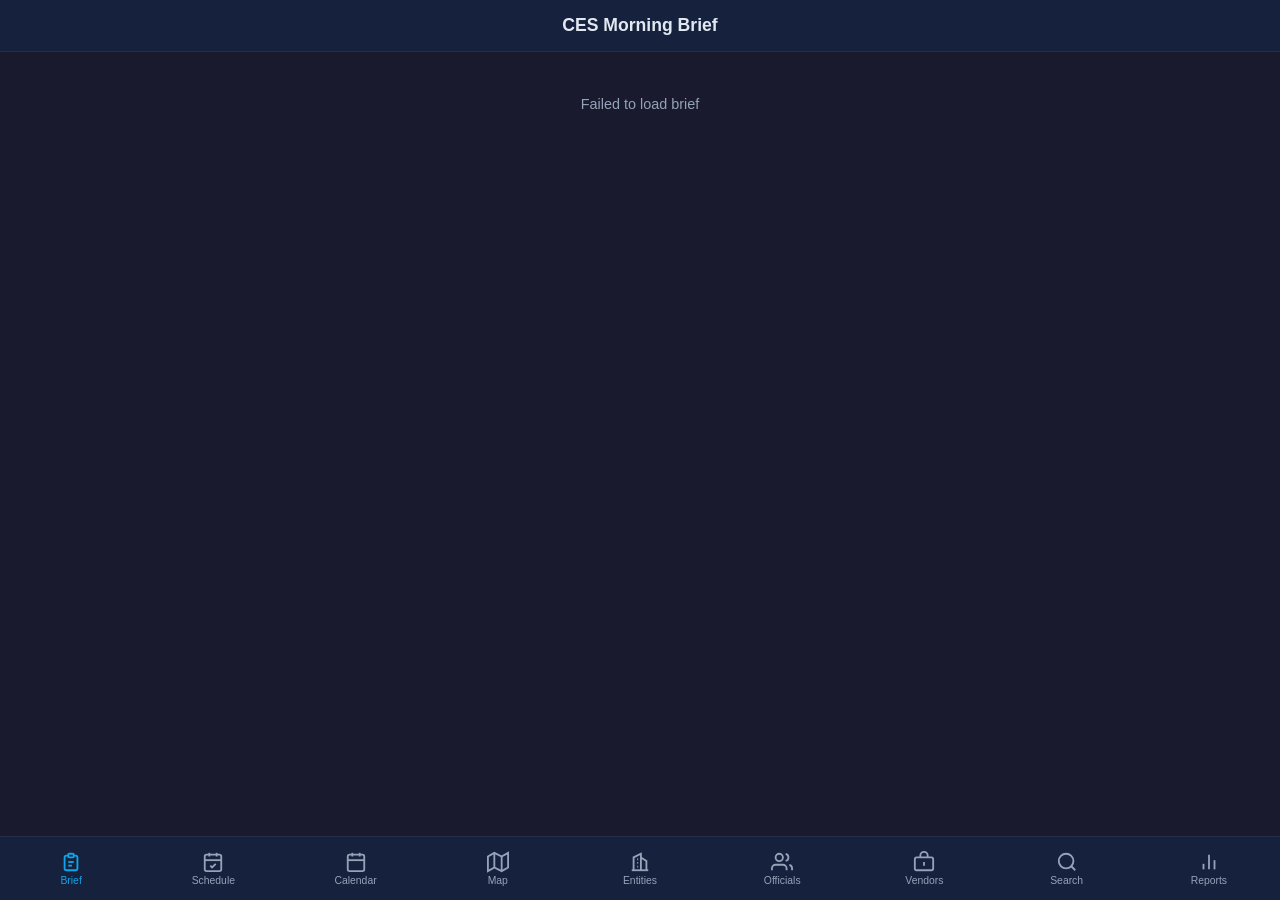
==== static/index.html @ 69ddaa1d "Fix brief page event dates off by one day - parse as local time instead of UTC" ====
<!DOCTYPE html>
<html lang="en">
<head>
<meta charset="UTF-8">
<meta name="viewport" content="width=device-width, initial-scale=1.0, viewport-fit=cover">
<meta name="theme-color" content="#1a1a2e">
<meta name="apple-mobile-web-app-capable" content="yes">
<meta name="apple-mobile-web-app-status-bar-style" content="black-translucent">
<meta name="apple-mobile-web-app-title" content="CES Idaho">
<link rel="apple-touch-icon" href="/icons/icon-192.png">
<link rel="manifest" href="/manifest.json">
<link rel="stylesheet" href="/static/css/style.css">
<title>CES Idaho</title>
</head>
<body>
<div id="app">
  <header id="app-header">
    <h1 id="header-title">CES Idaho</h1>
    <button id="back-btn" class="header-btn hidden" aria-label="Back">&#8592;</button>
  </header>
  <main id="content"></main>
    <nav id="bottom-nav">
    <button class="nav-btn active" data-view="brief">
      <svg viewBox="0 0 24 24" width="24" height="24" fill="none" stroke="currentColor" stroke-width="2"><path d="M9 5H7a2 2 0 0 0-2 2v12a2 2 0 0 0 2 2h10a2 2 0 0 0 2-2V7a2 2 0 0 0-2-2h-2"/><rect x="9" y="3" width="6" height="4" rx="1"/><line x1="9" y1="12" x2="15" y2="12"/><line x1="9" y1="16" x2="13" y2="16"/></svg>
      <span>Brief</span>
    </button>
    <button class="nav-btn" data-view="schedule">
      <svg viewBox="0 0 24 24" width="24" height="24" fill="none" stroke="currentColor" stroke-width="2"><rect x="3" y="4" width="18" height="18" rx="2"/><line x1="3" y1="10" x2="21" y2="10"/><path d="M8 2v4"/><path d="M16 2v4"/><polyline points="9 16 11 18 15 14"/></svg>
      <span>Schedule</span>
    </button>
    <button class="nav-btn" data-view="calendar">
      <svg viewBox="0 0 24 24" width="24" height="24" fill="none" stroke="currentColor" stroke-width="2"><rect x="3" y="4" width="18" height="18" rx="2"/><line x1="16" y1="2" x2="16" y2="6"/><line x1="8" y1="2" x2="8" y2="6"/><line x1="3" y1="10" x2="21" y2="10"/></svg>
      <span>Calendar</span>
    </button>
    <button class="nav-btn" data-view="map">
      <svg viewBox="0 0 24 24" width="24" height="24" fill="none" stroke="currentColor" stroke-width="2"><polygon points="1 6 1 22 8 18 16 22 23 18 23 2 16 6 8 2 1 6"/><line x1="8" y1="2" x2="8" y2="18"/><line x1="16" y1="6" x2="16" y2="22"/></svg>
      <span>Map</span>
    </button>
    <button class="nav-btn" data-view="jurisdictions">
      <svg viewBox="0 0 24 24" width="24" height="24" fill="none" stroke="currentColor" stroke-width="2"><path d="M3 21h18"/><path d="M5 21V7l8-4v18"/><path d="M19 21V11l-6-4"/><path d="M9 9h1"/><path d="M9 13h1"/><path d="M9 17h1"/></svg>
      <span>Entities</span>
    </button>
    <button class="nav-btn" data-view="officials">
      <svg viewBox="0 0 24 24" width="24" height="24" fill="none" stroke="currentColor" stroke-width="2"><path d="M17 21v-2a4 4 0 0 0-4-4H5a4 4 0 0 0-4 4v2"/><circle cx="9" cy="7" r="4"/><path d="M23 21v-2a4 4 0 0 0-3-3.87"/><path d="M16 3.13a4 4 0 0 1 0 7.75"/></svg>
      <span>Officials</span>
    </button>
    <button class="nav-btn" data-view="vendors">
      <svg viewBox="0 0 24 24" width="24" height="24" fill="none" stroke="currentColor" stroke-width="2"><rect x="2" y="7" width="20" height="14" rx="2"/><path d="M16 7V5a4 4 0 0 0-8 0v2"/><line x1="12" y1="12" x2="12" y2="16"/></svg>
      <span>Vendors</span>
    </button>
    <button class="nav-btn" data-view="search">
      <svg viewBox="0 0 24 24" width="24" height="24" fill="none" stroke="currentColor" stroke-width="2"><circle cx="11" cy="11" r="8"/><line x1="21" y1="21" x2="16.65" y2="16.65"/></svg>
      <span>Search</span>
    </button>
    <button class="nav-btn" data-view="reports">
      <svg viewBox="0 0 24 24" width="24" height="24" fill="none" stroke="currentColor" stroke-width="2"><path d="M18 20V10"/><path d="M12 20V4"/><path d="M6 20v-6"/></svg>
      <span>Reports</span>
    </button>
  </nav>
</div>
<script>
// Clear all caches and unregister old service workers
if ('serviceWorker' in navigator) {
  navigator.serviceWorker.getRegistrations().then(regs => {
    regs.forEach(r => r.unregister());
  });
}
if ('caches' in window) {
  caches.keys().then(keys => keys.forEach(k => caches.delete(k)));
}
</script>
<script type="module" src="/static/js/app.js?v=1775400000"></script>
</body>
</html>
---- static/css/style.css ----
*, *::before, *::after { box-sizing: border-box; margin: 0; padding: 0; }

:root {
  color-scheme: dark;
  --bg: #1a1a2e;
  --bg-card: #16213e;
  --bg-input: #0f1a30;
  --text: #e2e8f0;
  --text-dim: #94a3b8;
  --accent: #0ea5e9;
  --accent-dim: #0284c7;
  --green: #22c55e;
  --yellow: #eab308;
  --orange: #f97316;
  --red: #ef4444;
  --purple: #a855f7;
  --radius: 12px;
  --nav-height: 64px;
  --header-height: 52px;
  --safe-bottom: env(safe-area-inset-bottom, 0px);
}

html { font-size: 16px; }
body {
  font-family: -apple-system, BlinkMacSystemFont, "Segoe UI", Roboto, sans-serif;
  background: var(--bg);
  color: var(--text);
  min-height: 100dvh;
  -webkit-font-smoothing: antialiased;
}

#app-header {
  position: fixed; top: 0; left: 0; right: 0;
  height: var(--header-height);
  background: var(--bg-card);
  display: flex; align-items: center; justify-content: center;
  border-bottom: 1px solid rgba(255,255,255,0.06);
  z-index: 100;
  padding: 0 16px;
}
#header-title { font-size: 1.1rem; font-weight: 600; }
#back-btn {
  position: absolute; left: 8px;
  background: none; border: none; color: var(--accent);
  font-size: 2rem; width: 48px; height: 48px;
  display: flex; align-items: center; justify-content: center;
  cursor: pointer;
}

#content {
  padding: calc(var(--header-height) + 12px) 16px calc(var(--nav-height) + var(--safe-bottom) + 16px);
  max-width: 600px;
  margin: 0 auto;
}

#bottom-nav {
  position: fixed; bottom: 0; left: 0; right: 0;
  height: calc(var(--nav-height) + var(--safe-bottom));
  padding-bottom: var(--safe-bottom);
  background: var(--bg-card);
  display: flex;
  border-top: 1px solid rgba(255,255,255,0.06);
  z-index: 100;
}
.nav-btn {
  flex: 1; display: flex; flex-direction: column;
  align-items: center; justify-content: center; gap: 2px;
  background: none; border: none;
  color: var(--text-dim); font-size: 0.65rem;
  cursor: pointer; min-height: 44px;
  transition: color 0.15s;
}
.nav-btn.active { color: var(--accent); }
.nav-btn svg { width: 22px; height: 22px; }

.hidden { display: none !important; }

/* Cards */
.card {
  background: var(--bg-card);
  border-radius: var(--radius);
  padding: 16px;
  margin-bottom: 12px;
  border: 1px solid rgba(255,255,255,0.04);
}
.card-title {
  font-size: 0.75rem;
  text-transform: uppercase;
  letter-spacing: 0.05em;
  color: var(--text-dim);
  margin-bottom: 12px;
  font-weight: 600;
}
.card-row {
  display: flex; justify-content: space-between;
  align-items: center; padding: 6px 0;
  font-size: 0.9rem;
}
.card-row label { color: var(--text-dim); font-size: 0.85rem; }
.card-row span { font-weight: 500; }

/* List items */
.list-item {
  background: var(--bg-card);
  border-radius: var(--radius);
  padding: 14px 16px;
  margin-bottom: 8px;
  cursor: pointer;
  border: 1px solid rgba(255,255,255,0.04);
  transition: border-color 0.15s;
  display: block; text-decoration: none; color: inherit;
}
.list-item:active { border-color: var(--accent); }
.list-item-title { font-weight: 600; font-size: 0.95rem; margin-bottom: 4px; }
.list-item-sub { font-size: 0.8rem; color: var(--text-dim); }
.list-item-meta { display: flex; gap: 8px; flex-wrap: wrap; margin-top: 6px; align-items: center; }

/* Badges */
.badge {
  display: inline-block;
  padding: 2px 8px;
  border-radius: 99px;
  font-size: 0.7rem;
  font-weight: 600;
  text-transform: uppercase;
  letter-spacing: 0.03em;
}
.badge-city { background: #1e3a5f; color: #7dd3fc; }
.badge-county { background: #3b1f5e; color: #c4b5fd; }
.badge-school_district, .badge-alternative_school { background: #1a3a2a; color: #86efac; }

.badge-not_contacted { background: #374151; color: #9ca3af; }
.badge-contacted { background: #1e3a5f; color: #7dd3fc; }
.badge-pitched { background: #3b1f5e; color: #c4b5fd; }
.badge-presentation_scheduled { background: #422006; color: #fdba74; }
.badge-board_approved { background: #14532d; color: #86efac; }
.badge-active_member { background: #052e16; color: var(--green); }

/* Stats row */
.stats-row {
  display: grid;
  grid-template-columns: repeat(auto-fit, minmax(90px, 1fr));
  gap: 8px;
  margin-bottom: 12px;
}
.stat-card {
  background: var(--bg-card);
  border-radius: var(--radius);
  padding: 14px 10px;
  text-align: center;
  border: 1px solid rgba(255,255,255,0.04);
}
.stat-value { font-size: 1.5rem; font-weight: 700; color: var(--accent); }
.stat-label { font-size: 0.65rem; color: var(--text-dim); margin-top: 2px; text-transform: uppercase; }

/* Search */
.search-bar {
  width: 100%;
  padding: 12px 16px;
  background: var(--bg-input);
  border: 1px solid rgba(255,255,255,0.08);
  border-radius: var(--radius);
  color: var(--text);
  font-size: 1rem;
  margin-bottom: 12px;
  outline: none;
}
.search-bar::placeholder { color: var(--text-dim); }
.search-bar:focus { border-color: var(--accent); }

/* Filters */
.filter-row {
  display: flex; gap: 8px; margin-bottom: 12px;
  flex-wrap: wrap; align-items: center;
}
.chip {
  padding: 6px 14px;
  border-radius: 99px;
  font-size: 0.8rem;
  border: 1px solid rgba(255,255,255,0.1);
  background: transparent;
  color: var(--text-dim);
  cursor: pointer;
  min-height: 36px;
  transition: all 0.15s;
}
.chip.active { background: var(--accent); color: #fff; border-color: var(--accent); }

select.filter-select {
  padding: 6px 12px;
  border-radius: var(--radius);
  background: var(--bg-input);
  color: var(--text);
  border: 1px solid rgba(255,255,255,0.08);
  font-size: 0.85rem;
  min-height: 36px;
  outline: none;
}
select.filter-select:focus { border-color: var(--accent); }

/* Buttons */
.btn {
  display: inline-flex; align-items: center; justify-content: center;
  padding: 12px 24px;
  border-radius: var(--radius);
  font-size: 0.9rem;
  font-weight: 600;
  border: none;
  cursor: pointer;
  min-height: 44px;
  transition: background 0.15s;
}
.btn-primary { background: var(--accent); color: #fff; }
.btn-primary:active { background: var(--accent-dim); }
.btn-secondary { background: rgba(255,255,255,0.06); color: var(--text); }
.btn-block { width: 100%; }
.btn-sm { padding: 8px 16px; font-size: 0.8rem; min-height: 36px; }

/* Forms */
.form-group { margin-bottom: 16px; }
.form-label { display: block; font-size: 0.8rem; color: var(--text-dim); margin-bottom: 6px; }
.form-input, .form-textarea, .form-select {
  width: 100%;
  padding: 12px;
  background: var(--bg-input);
  border: 1px solid rgba(255,255,255,0.08);
  border-radius: var(--radius);
  color: var(--text);
  font-size: 0.95rem;
  outline: none;
  font-family: inherit;
}
.form-textarea { min-height: 100px; resize: vertical; }
.form-input:focus, .form-textarea:focus, .form-select:focus { border-color: var(--accent); }

/* Links */
a.contact-link {
  color: var(--accent);
  text-decoration: none;
  display: inline-flex; align-items: center; gap: 4px;
  min-height: 44px;
  padding: 4px 0;
}
a.contact-link:active { color: var(--accent-dim); }

/* Section header */
.section-header {
  font-size: 0.95rem;
  font-weight: 600;
  margin: 20px 0 10px;
  color: var(--text);
}

/* Empty state */
.empty { text-align: center; padding: 32px 16px; color: var(--text-dim); font-size: 0.9rem; }

/* Toast */
.toast {
  position: fixed; bottom: calc(var(--nav-height) + var(--safe-bottom) + 16px);
  left: 50%; transform: translateX(-50%);
  background: var(--green); color: #000;
  padding: 10px 24px; border-radius: 99px;
  font-size: 0.85rem; font-weight: 600;
  z-index: 200;
  animation: fadeInOut 2s ease forwards;
}
@keyframes fadeInOut {
  0% { opacity: 0; transform: translateX(-50%) translateY(10px); }
  15% { opacity: 1; transform: translateX(-50%) translateY(0); }
  85% { opacity: 1; }
  100% { opacity: 0; }
}

/* Modal / overlay form */
.modal-overlay {
  position: fixed; inset: 0;
  background: rgba(0,0,0,0.6);
  z-index: 150;
  display: flex; align-items: flex-end; justify-content: center;
}
.modal-content {
  background: var(--bg);
  width: 100%; max-width: 600px;
  max-height: 85dvh;
  border-radius: var(--radius) var(--radius) 0 0;
  padding: 24px 16px calc(16px + var(--safe-bottom));
  overflow-y: auto;
}
.modal-header {
  display: flex; justify-content: space-between; align-items: center;
  margin-bottom: 16px;
}
.modal-header h2 { font-size: 1.1rem; }
.modal-close {
  background: none; border: none; color: var(--text-dim);
  font-size: 1.5rem; width: 44px; height: 44px;
  display: flex; align-items: center; justify-content: center;
  cursor: pointer;
}

/* Loading */
.spinner {
  display: flex; justify-content: center; padding: 40px;
}
.spinner::after {
  content: ""; width: 32px; height: 32px;
  border: 3px solid rgba(255,255,255,0.1);
  border-top-color: var(--accent);
  border-radius: 50%;
  animation: spin 0.6s linear infinite;
}
@keyframes spin { to { transform: rotate(360deg); } }

/* Map overrides */
.leaflet-container { background: var(--bg) !important; }
.leaflet-control-zoom a {
  background: var(--bg-card) !important;
  color: var(--text) !important;
  border-color: rgba(255,255,255,0.1) !important;
}

/* === Calendar View === */
.cal-day { background: var(--bg-card); border-radius: var(--radius); margin-bottom: 8px; overflow: hidden; }
.cal-day-today { border: 1px solid var(--accent); }
.cal-day-header { padding: 8px 12px; display: flex; justify-content: space-between; align-items: center; border-bottom: 1px solid rgba(255,255,255,0.04); }
.cal-event { padding: 8px 12px; cursor: pointer; transition: background .15s; }
.cal-event:hover { background: rgba(255,255,255,0.04); }
.cal-event + .cal-event { border-top: 1px solid rgba(255,255,255,0.04); }

.cal-filter-btn {
  padding: 5px 12px; border-radius: 16px; border: 1px solid rgba(255,255,255,0.1);
  background: var(--bg-card); color: var(--text-dim); font-size: 12px; font-weight: 600;
  cursor: pointer; transition: all .15s; white-space: nowrap;
}
.cal-filter-btn:hover { border-color: rgba(255,255,255,0.2); }
.cal-filter-btn.active { background: var(--accent); color: #fff; border-color: var(--accent); }
.cal-filter-btn[data-filter]:not([data-filter=""]).active { background: var(--fc, var(--accent)); border-color: var(--fc, var(--accent)); color: #fff; }

.cal-add-src-btn {
  padding: 5px 12px; border-radius: 16px; border: 1px dashed rgba(255,255,255,0.2);
  background: transparent; color: var(--accent); font-size: 12px; font-weight: 600;
  cursor: pointer; transition: all .15s;
}
.cal-add-src-btn:hover { border-color: var(--accent); background: rgba(14,165,233,0.1); }

.cal-mode-btn {
  padding: 5px 14px; border-radius: 6px; border: 1px solid rgba(255,255,255,0.1);
  background: var(--bg-card); color: var(--text-dim); font-size: 12px; font-weight: 600;
  cursor: pointer; transition: all .15s;
}
.cal-mode-btn.active { background: var(--accent); color: #fff; border-color: var(--accent); }

.cal-nav-btn {
  width: 32px; height: 32px; border-radius: 6px; border: 1px solid rgba(255,255,255,0.1);
  background: var(--bg-card); color: var(--text); font-size: 14px;
  cursor: pointer; display: flex; align-items: center; justify-content: center; transition: all .15s;
}
.cal-nav-btn:hover { border-color: var(--accent); color: var(--accent); }

.cal-sched-btn {
  padding: 2px 8px; border-radius: 4px; border: 1px solid rgba(34,197,94,0.3);
  background: rgba(34,197,94,0.1); color: var(--green); font-size: 11px; font-weight: 600;
  cursor: pointer; transition: all .15s; white-space: nowrap;
}
.cal-sched-btn:hover { background: rgba(34,197,94,0.2); border-color: var(--green); }

/* Month grid */
.cal-month-grid { display: grid; grid-template-columns: repeat(7, 1fr); gap: 2px; }
.cal-month-hdr { text-align: center; font-size: 11px; font-weight: 600; color: var(--text-dim); padding: 6px 0; }
.cal-month-cell {
  background: var(--bg-card); border-radius: 4px; padding: 4px; min-height: 48px;
  display: flex; flex-direction: column; align-items: center; gap: 2px;
}
.cal-month-empty { background: transparent; }
.cal-month-today { border: 1px solid var(--accent); }
.cal-month-has { cursor: pointer; }
.cal-month-has:hover { background: rgba(255,255,255,0.06); }
.cal-month-num { font-size: 12px; font-weight: 600; color: var(--text); }
.cal-month-dot { width: 6px; height: 6px; border-radius: 3px; }

/* Add source panel */
.cal-add-panel {
  background: var(--bg-card); border: 1px solid rgba(255,255,255,0.08);
  border-radius: var(--radius); padding: 16px; margin-bottom: 12px;
}
.cal-input {
  width: 100%; padding: 8px 10px; border-radius: 6px;
  border: 1px solid rgba(255,255,255,0.1); background: var(--bg-input);
  color: var(--text); font-size: 13px; outline: none; box-sizing: border-box;
}
.cal-input:focus { border-color: var(--accent); }
.cal-color-swatch {
  width: 24px; height: 24px; border-radius: 12px; cursor: pointer;
  border: 2px solid transparent; transition: all .15s;
}
.cal-color-swatch.active { border-color: #fff; }

.cal-primary-btn {
  padding: 8px 20px; border-radius: 6px; border: none;
  background: var(--accent); color: #fff; font-size: 13px; font-weight: 600;
  cursor: pointer; transition: all .15s;
}
.cal-primary-btn:hover { background: var(--accent-dim); }
.cal-primary-btn:disabled { opacity: .4; cursor: default; }

.cal-secondary-btn {
  padding: 8px 20px; border-radius: 6px; border: 1px solid rgba(255,255,255,0.1);
  background: transparent; color: var(--text-dim); font-size: 13px; font-weight: 600;
  cursor: pointer; transition: all .15s;
}
.cal-secondary-btn:hover { border-color: rgba(255,255,255,0.2); }

.cal-spinner {
  width: 18px; height: 18px; border: 2px solid var(--accent);
  border-top-color: transparent; border-radius: 50%;
  animation: spin .8s linear infinite;
}

/* Modal */
.cal-modal-overlay {
  position: fixed; top: 0; left: 0; right: 0; bottom: 0;
  background: rgba(0,0,0,0.6); z-index: 200;
  display: flex; align-items: center; justify-content: center; padding: 16px;
}
.cal-modal {
  background: var(--bg-card); border-radius: var(--radius);
  padding: 20px; max-width: 400px; width: 100%;
  border: 1px solid rgba(255,255,255,0.08);
}

/* Calendar org badge - bright color-coded pill */
.cal-org-badge {
  display:inline-block; padding:2px 8px; border-radius:10px;
  font-size:11px; font-weight:700; color:#fff; white-space:nowrap;
  margin-left:8px; letter-spacing:0.5px; text-shadow:0 1px 2px rgba(0,0,0,0.3);
}
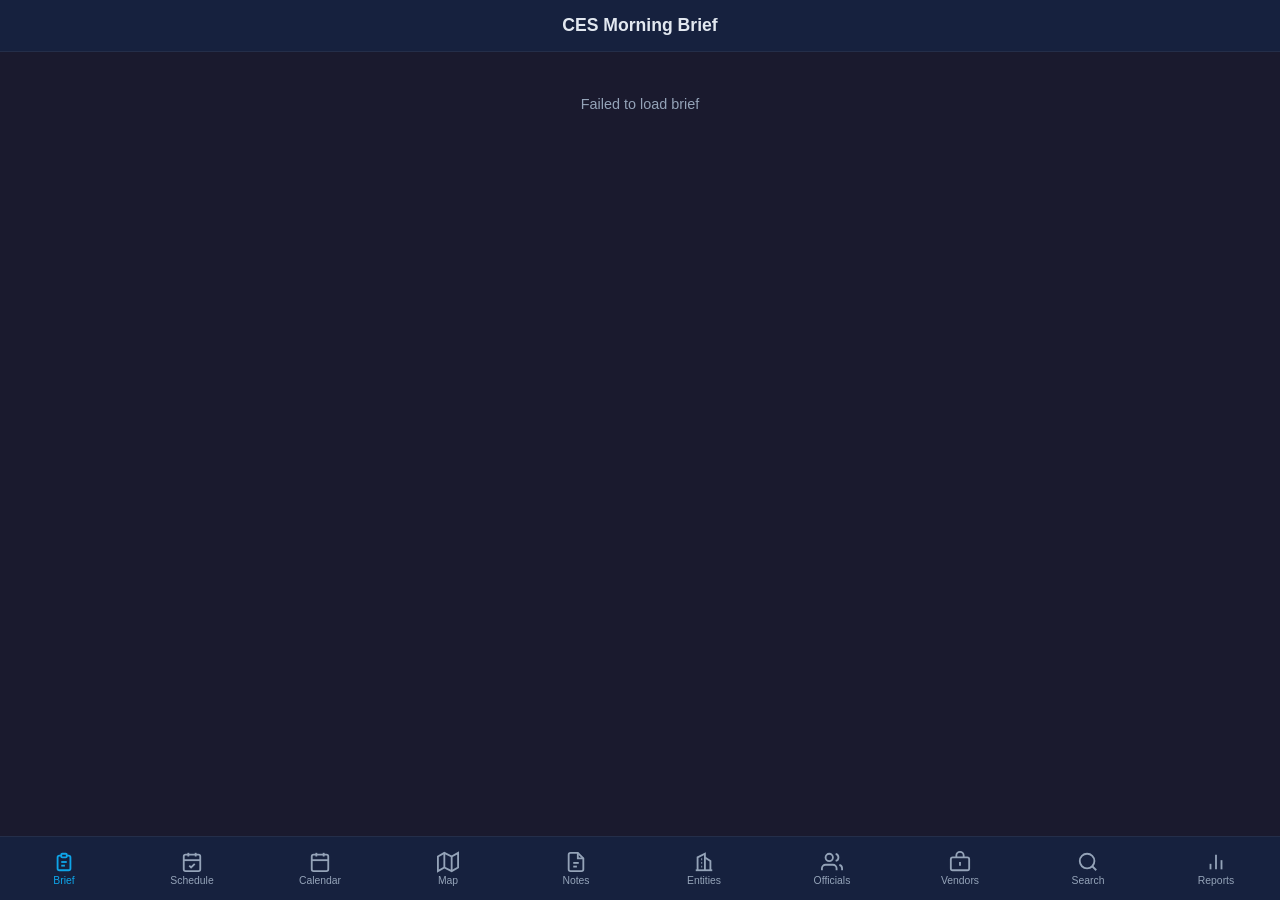
==== commit 8c1986aa: "feat: notes system with linked entities/officials/vendors and follow-up wiring" ====
--- a/static/index.html
+++ b/static/index.html
@@ -36,6 +36,10 @@
       <svg viewBox="0 0 24 24" width="24" height="24" fill="none" stroke="currentColor" stroke-width="2"><polygon points="1 6 1 22 8 18 16 22 23 18 23 2 16 6 8 2 1 6"/><line x1="8" y1="2" x2="8" y2="18"/><line x1="16" y1="6" x2="16" y2="22"/></svg>
       <span>Map</span>
     </button>
+    <button class="nav-btn" data-view="notes">
+      <svg viewBox="0 0 24 24" width="24" height="24" fill="none" stroke="currentColor" stroke-width="2"><path d="M14 2H6a2 2 0 0 0-2 2v16a2 2 0 0 0 2 2h12a2 2 0 0 0 2-2V8z"/><polyline points="14 2 14 8 20 8"/><line x1="9" y1="13" x2="15" y2="13"/><line x1="9" y1="17" x2="13" y2="17"/></svg>
+      <span>Notes</span>
+    </button>
     <button class="nav-btn" data-view="jurisdictions">
       <svg viewBox="0 0 24 24" width="24" height="24" fill="none" stroke="currentColor" stroke-width="2"><path d="M3 21h18"/><path d="M5 21V7l8-4v18"/><path d="M19 21V11l-6-4"/><path d="M9 9h1"/><path d="M9 13h1"/><path d="M9 17h1"/></svg>
       <span>Entities</span>
